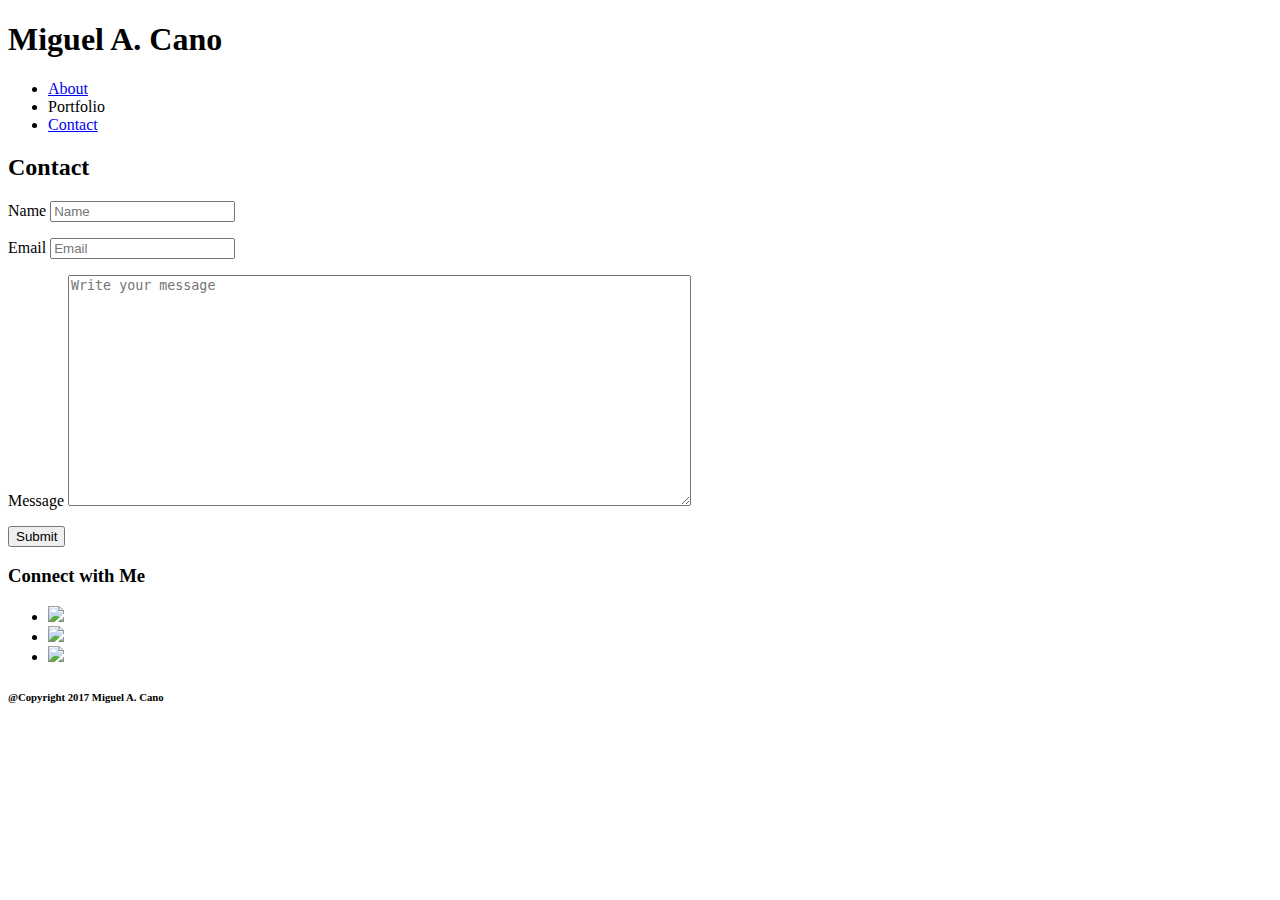
==== contact.html @ 8b83db18 "change html files" ====
<!DOCTYPE html>
<html>
	<head>
		<meta charset="utf-8">
		<title>Miguel A. Cano Portfolio</title>
		<link rel="stylesheet" type="text/css" href="assets/css/reset.css">
		<link rel="stylesheet" type="text/css" href="assets/css/style.css">
	</head>
	<body>
	<div class="wrapper">
		<header class="width960">
			<div class="width650 disinlnblock">
				<div class="logo marginlft20 marginrht40">
					<h1>Miguel A. Cano</h1>
				</div>
			</div>
			<nav class="width270 disinlnblock">
				<ul>
					<li><a href="index.html">About</a></li>
					<li>Portfolio</li>
					<li><a href="contact.html">Contact</a></li>
				</ul>
			</nav>
		</header>
		<section>
			<main class="width600 marginlft20 disinlnblock marginrht40 contentbdr contentpad contentbkg">
				<h2 class="grybdr">Contact</h2>
				
				<div class="margintop20">	
					<form action="">
						<p>
							<label for="name">Name</label>
							<input class="width550" type="text" placeholder="Name" name="name"/> 
						</p>
						<p>
							<label  for="email">Email</label>
							<input class="width550"type="email" placeholder="Email" name="email">
						</p>
						
						<p>Message <textarea class="width550" name="message" placeholder="Write your message" cols="75" rows="15"></textarea></p>
						<button class="submitbtn">Submit</button>
					</form>
				</div>
			</main>
			
			<aside class="width270 marginrht20 disinlnblock contentbdr contentpad contentbkg">
				<h3 class="grybdr ">Connect with Me</h3>
				<ul class="margintop20">
					<li><a href="https://www.linkedin.com/in/miguelacano" target="_blank"><img class="icon" src="assets/images/linkedin.png"></a></li>
					<li><a  href="https://github.com/Contrapuntist/"><img class="icon" src="assets/images/1493807017_github_square_black.png"></a></li>
					<li><a href=""><img class="icon" src="assets/images/stackoverflow.png
					"></a></li>
				</ul>
			</aside>
		
		</section>
		<footer>
			<h6>@Copyright 2017 Miguel A. Cano</h6>
		</footer>
	</div>
	</body>
</html>
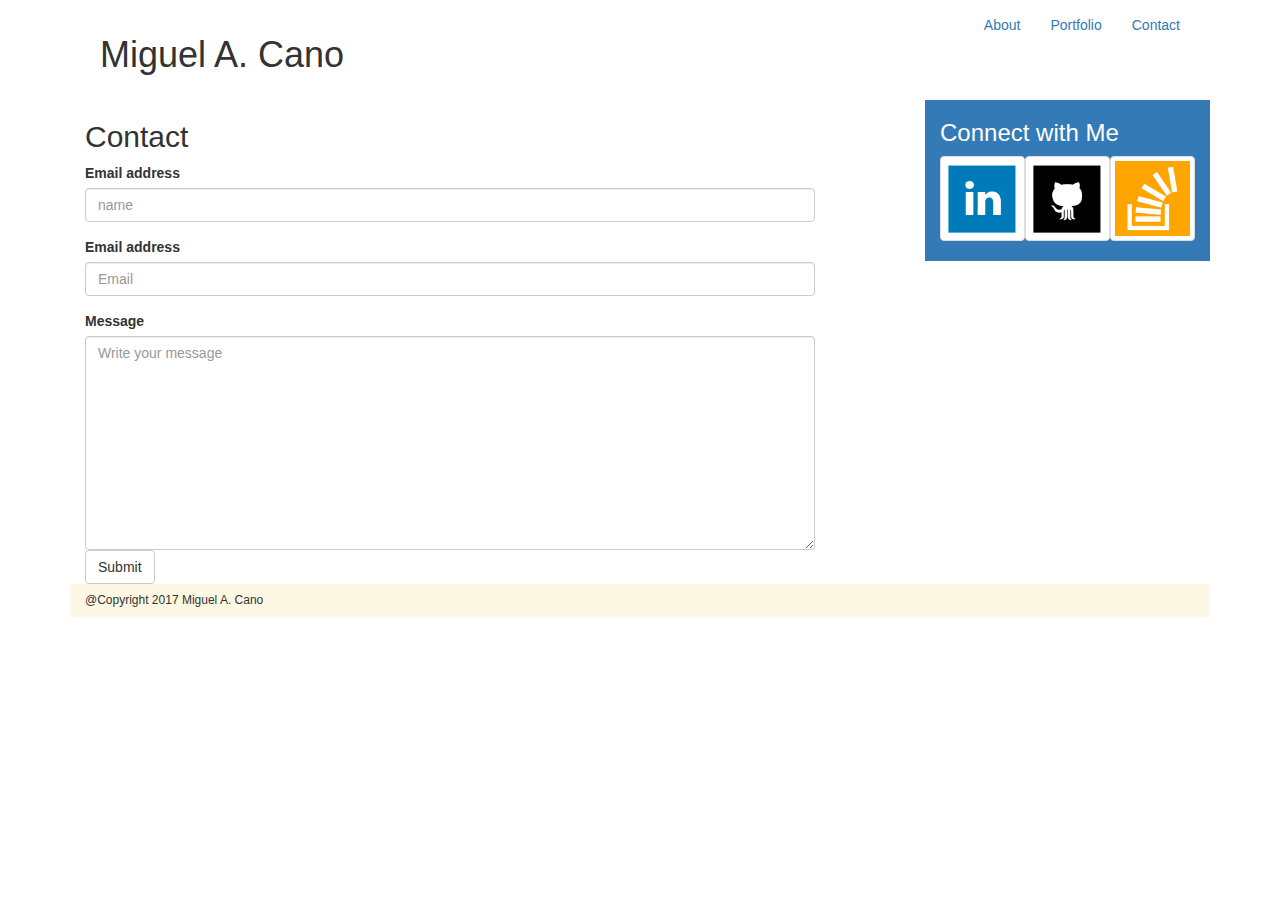
==== commit 1a047be8: "bootstrap edits, added my CSS"" ====
--- a/contact.html
+++ b/contact.html
@@ -3,59 +3,79 @@
 	<head>
 		<meta charset="utf-8">
 		<title>Miguel A. Cano Portfolio</title>
-		<link rel="stylesheet" type="text/css" href="assets/css/reset.css">
-		<link rel="stylesheet" type="text/css" href="assets/css/style.css">
+		<link rel="stylesheet" type="text/css" href="css/reset.css">
+		<!-- Latest compiled and minified CSS -->
+		<link rel="stylesheet" href="https://maxcdn.bootstrapcdn.com/bootstrap/3.3.7/css/bootstrap.min.css" integrity="sha384-BVYiiSIFeK1dGmJRAkycuHAHRg32OmUcww7on3RYdg4Va+PmSTsz/K68vbdEjh4u" crossorigin="anonymous">
+		
+		<!-- Bootstrap theme -->
+		<link rel="stylesheet" type="text/css" href="https://bootswatch.com/superhero/bootstrap.min.css">
+		
+		<!-- keeping this in just in case I choose to add my own customizations later. 
+			<link rel="stylesheet" type="text/css" href="css/style.css">  
+		-->
+	
 	</head>
 	<body>
-	<div class="wrapper">
-		<header class="width960">
-			<div class="width650 disinlnblock">
-				<div class="logo marginlft20 marginrht40">
-					<h1>Miguel A. Cano</h1>
+	
+	<div class="container">
+	
+			<header class="container-fluid">
+				<div class="navbar-header">
+					<div class="navbar-text navbar-right">
+						<h1>Miguel A. Cano</h1>
+					</div>
 				</div>
-			</div>
-			<nav class="width270 disinlnblock">
-				<ul>
-					<li><a href="index.html">About</a></li>
-					<li>Portfolio</li>
-					<li><a href="contact.html">Contact</a></li>
-				</ul>
-			</nav>
-		</header>
-		<section>
-			<main class="width600 marginlft20 disinlnblock marginrht40 contentbdr contentpad contentbkg">
-				<h2 class="grybdr">Contact</h2>
+				<nav class="container-fluid">
+					<ul class="nav navbar-nav navbar-right">
+						<li><a href="#">About</a></li>
+						<li><a href="portfolio.html">Portfolio</a></li>
+						<li><a href="contact.html">Contact</a></li>
+					</ul>
+				</nav>
+			</header>
+		<section class="container row">
+			<main class="col-md-8 col-sm-12 col-xs-12">
+				<h2>Contact</h2>
 				
-				<div class="margintop20">	
-					<form action="">
-						<p>
-							<label for="name">Name</label>
-							<input class="width550" type="text" placeholder="Name" name="name"/> 
-						</p>
-						<p>
-							<label  for="email">Email</label>
-							<input class="width550"type="email" placeholder="Email" name="email">
-						</p>
-						
-						<p>Message <textarea class="width550" name="message" placeholder="Write your message" cols="75" rows="15"></textarea></p>
-						<button class="submitbtn">Submit</button>
+				<div>		
+					<form>
+					  <div class="form-group">
+					    <label for="name">Email address</label>
+					    <input type="name" class="form-control" placeholder="name">
+					  </div>
+					  <div class="form-group">
+					    <label for="email">Email address</label>
+					    <input type="email" class="form-control" placeholder="Email">
+					  </div>
+					  	<label for="message">Message</label>
+					  	<textarea class="form-control" name="message" placeholder="Write your message" rows="10"></textarea>
+					  <button type="submit" class="btn btn-default">Submit</button>
 					</form>
 				</div>
 			</main>
 			
-			<aside class="width270 marginrht20 disinlnblock contentbdr contentpad contentbkg">
-				<h3 class="grybdr ">Connect with Me</h3>
-				<ul class="margintop20">
-					<li><a href="https://www.linkedin.com/in/miguelacano" target="_blank"><img class="icon" src="assets/images/linkedin.png"></a></li>
-					<li><a  href="https://github.com/Contrapuntist/"><img class="icon" src="assets/images/1493807017_github_square_black.png"></a></li>
-					<li><a href=""><img class="icon" src="assets/images/stackoverflow.png
-					"></a></li>
-				</ul>
+			<aside class="col-md-3 col-md-offset-1 col-sm-12 col-xs-12 bg-primary">
+				<h3>Connect with Me</h3>
+				<div class="row">
+					<div class="col-md-12">
+						<div class="col-md-4 thumbnail">
+							<a href="https://www.linkedin.com/in/miguelacano" target="_blank"><img class="img-responsive" src="images/linkedin.png"></a>
+						</div >
+						<div class="col-md-4 thumbnail">
+							<a  href="https://github.com/Contrapuntist/"><img class="img-responsive" src="images/1493807017_github_square_black.png"></a>
+						</div>
+						<div class="col-md-4 thumbnail">
+							<a href=""><img class="img-responsive" src="images/stackoverflow.png"></a>
+						</div>
+					</div>
+				</div>
 			</aside>
 		
 		</section>
-		<footer>
-			<h6>@Copyright 2017 Miguel A. Cano</h6>
+		<footer">
+			<div class="container-fluid bg-warning">
+				<h6>@Copyright 2017 Miguel A. Cano</h6>
+			</div>
 		</footer>
 	</div>
 	</body>
--- a/css/style.css
+++ b/css/style.css
@@ -0,0 +1,228 @@
+footer {
+	text-align: center;
+	line-height: 40px;
+	padding: 20px;	
+    border-top-style: solid;
+    border-top-width: 5px;
+    margin-top: 25px;
+}
+
+.fullwidth {
+	width: 100%;
+}
+
+
+/*  Classes based on homework assignment 1. For easy access, copied and commented out. 
+Will move above if I need to use to compliment or override Bootstrap styles. 
+
+###########################  STYLES BELOW  ##########################
+
+* {
+	box-sizing: border-box;
+}
+
+body {
+	background-image: url('../images/topography.png'); 
+}
+
+h1, h2, h3, h4, h5, h6 {
+	font-family: 'Georgia', Times, Times New Roman, serif;
+	color: #4aaaa5;
+	font-weight: bold;
+} 
+
+h1 {
+	font-size: 32px;
+	color: #ffffff;
+}
+
+h2 {
+	font-size: 30px;
+}
+
+h3 {
+	font-size: 24px;
+} 
+
+h6 {
+	font-size: 12px;
+	color: #ffffff;
+}
+
+a, p, ul, ol {
+	font-family: 'Arial', 'Helvetica Neue', Helvetica, sans-serif;
+	color: #777777;
+	line-height: 24px;
+}
+
+a {
+	text-decoration: none;
+}
+
+a:hover {
+	text-decoration: underline;
+	text-decoration-color: #4aaaa5;
+}
+
+p {
+	padding-bottom: 8px;
+}
+
+header {
+	display: inline-flex;
+	align-content: center;
+	line-height: 40px; 
+	border-bottom: 2px solid #cccccc;
+	background-color: #ffffff;
+}
+
+nav {
+	padding: 15px;
+}
+
+nav ul, aside li {
+	list-style: none;
+	text-align: center;
+}
+
+nav li, aside li {
+	display: inline-block;
+	padding-right: 5px;
+}
+
+nav li.lastchild, aside li.lastchild {
+	padding-right: none;
+}
+
+main {
+	margin-bottom: 30px;
+}
+
+section {
+	
+	margin-top: 30px;
+}
+
+aside {
+	float: right;
+}
+
+
+
+.wrapper {
+	width: 960px;
+	margin: 0 auto;
+}
+
+
+.width960 {
+	width: 960px;
+}
+
+.width650 {
+	width: 650px;
+}
+
+.width600 {
+	width: 600px;
+}
+
+.width550 {
+	width: 550px;
+}
+
+.width270 {
+	width: 270px;
+}
+
+.floatleft {
+	float: left;
+}
+
+.disinlnblock {
+	display: inline-block;
+}
+
+.margintop20 {
+	margin-top: 20px;
+}
+
+.marginlft20 {
+	margin-left: 20px;
+}
+
+.marginrht20 {
+	margin-right: 20px;
+}
+
+.contentbdr {
+	border: 1px solid #dddddd;
+}
+
+.contentbkg {
+	background-color: #ffffff;
+}
+
+.contentpad {
+	padding: 25px;
+}
+
+.logo {
+	width: 300px;
+	background-color: #4aaaa5; 
+	text-align: center;
+	padding: 10px;
+	color: #ffffff;  
+} 
+
+.contimg {
+	margin-right: 15px;
+	width: 200px; 
+}
+
+.icon {
+	width: 50px;
+	margin: 0 10px 0 0;
+} 
+
+.grybdr {
+	border-bottom: 2px solid #dddddd;
+	padding-bottom: 10px;
+} 
+
+.submitbtn {
+	width: 125px;
+	height: 35px;
+	color: #ffffff;
+	background-color: #4aaaa5; 
+	border: none;
+	font-size: 18px;
+}
+
+.portsect {
+	display: flex;
+	flex-direction: row;
+	flex-wrap: wrap;
+	justify-content: space-between;
+}
+
+.imgport {
+	width: 250px;
+	position: relative;
+}
+
+.imgport img {
+	width: 250px;
+}
+
+.portlabel {
+	width: 250px;
+	color: white;
+	background-color: #4aaaa5;
+	text-align: center;
+	padding: 25px;
+	position: absolute;
+	bottom: 20px;
+}
+
+*/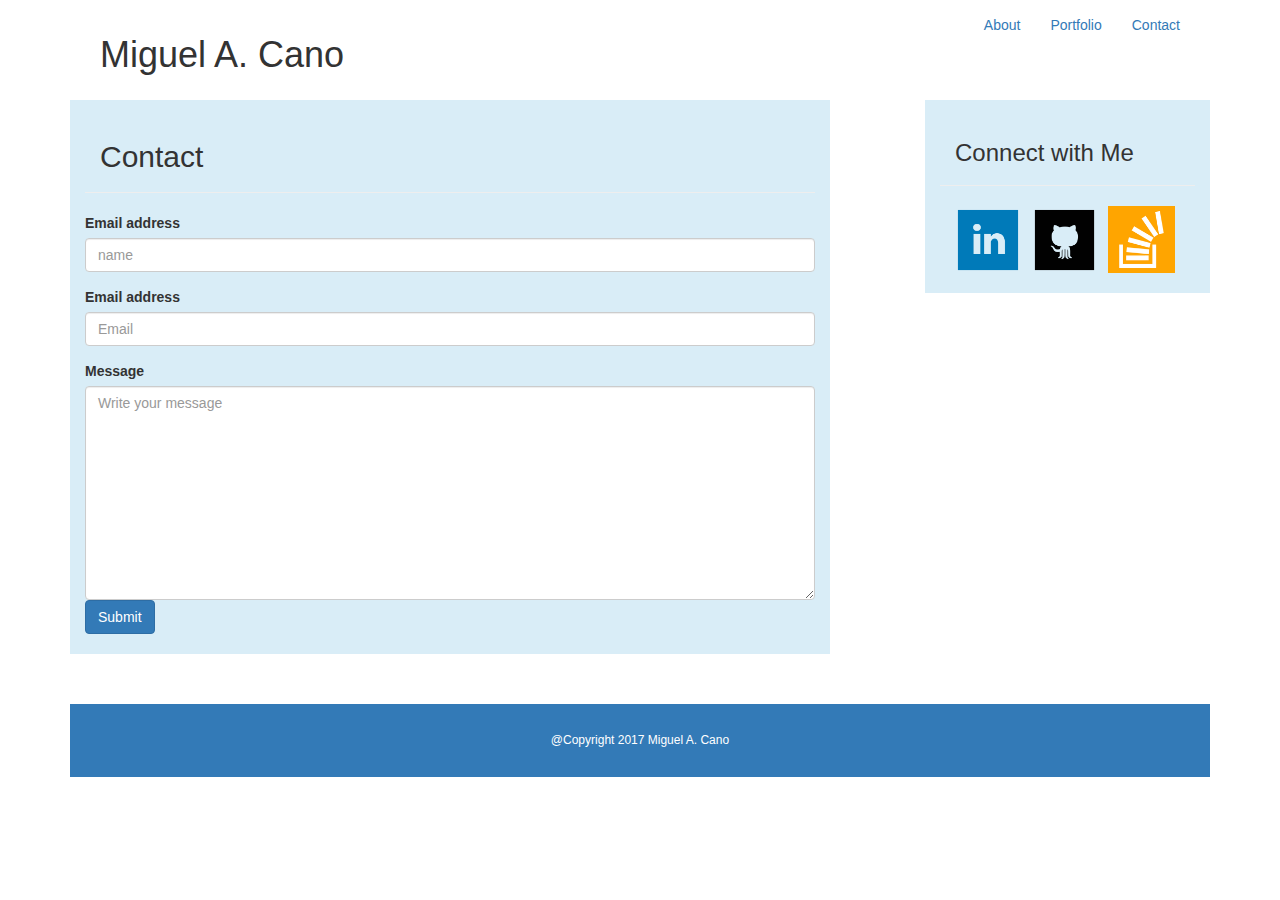
==== commit d20ca291: "more css and bootstrap tweaks" ====
--- a/contact.html
+++ b/contact.html
@@ -10,33 +10,34 @@
 		<!-- Bootstrap theme -->
 		<link rel="stylesheet" type="text/css" href="https://bootswatch.com/superhero/bootstrap.min.css">
 		
-		<!-- keeping this in just in case I choose to add my own customizations later. 
-			<link rel="stylesheet" type="text/css" href="css/style.css">  
-		-->
-	
+		<!-- Personalized CSS -->
+		<link rel="stylesheet" type="text/css" href="css/style.css">  
+
 	</head>
 	<body>
 	
 	<div class="container">
 	
-			<header class="container-fluid">
-				<div class="navbar-header">
-					<div class="navbar-text navbar-right">
-						<h1>Miguel A. Cano</h1>
-					</div>
+		<header class="container-fluid">
+			<div class="navbar-header">
+				<div class="navbar-text navbar-right">
+					<h1>Miguel A. Cano</h1>
 				</div>
-				<nav class="container-fluid">
-					<ul class="nav navbar-nav navbar-right">
-						<li><a href="#">About</a></li>
-						<li><a href="portfolio.html">Portfolio</a></li>
-						<li><a href="contact.html">Contact</a></li>
-					</ul>
-				</nav>
-			</header>
+			</div>
+			<nav class="container-fluid">
+				<ul class="nav navbar-nav navbar-right">
+					<li><a href="index.html">About</a></li>
+					<li><a href="portfolio.html">Portfolio</a></li>
+					<li><a href="#">Contact</a></li>
+				</ul>
+			</nav>
+		</header>
 		<section class="container row">
-			<main class="col-md-8 col-sm-12 col-xs-12">
-				<h2>Contact</h2>
-				
+			<main class="col-md-8 col-sm-12 col-xs-12 bg-info padbtm20 bottommrg20">
+				<div class="page-header">
+					<h2 class="paddingL-R">Contact</h2>
+				</div>
+
 				<div>		
 					<form>
 					  <div class="form-group">
@@ -49,34 +50,34 @@
 					  </div>
 					  	<label for="message">Message</label>
 					  	<textarea class="form-control" name="message" placeholder="Write your message" rows="10"></textarea>
-					  <button type="submit" class="btn btn-default">Submit</button>
+					  <button type="submit" class="btn btn-primary">Submit</button>
 					</form>
 				</div>
 			</main>
 			
-			<aside class="col-md-3 col-md-offset-1 col-sm-12 col-xs-12 bg-primary">
-				<h3>Connect with Me</h3>
-				<div class="row">
-					<div class="col-md-12">
-						<div class="col-md-4 thumbnail">
-							<a href="https://www.linkedin.com/in/miguelacano" target="_blank"><img class="img-responsive" src="images/linkedin.png"></a>
-						</div >
-						<div class="col-md-4 thumbnail">
-							<a  href="https://github.com/Contrapuntist/"><img class="img-responsive" src="images/1493807017_github_square_black.png"></a>
-						</div>
-						<div class="col-md-4 thumbnail">
-							<a href=""><img class="img-responsive" src="images/stackoverflow.png"></a>
-						</div>
-					</div>
+			<aside class="col-md-3 col-md-offset-1 col-sm-12 col-xs-12 bg-info padbtm20">
+				
+				<div class="page-header">
+					<h3 class="paddingL-R">Connect with Me</h3>			
 				</div>
+				<div>
+					<ul class="list-inline paddingL-R">
+						<li class="col-md-4"><a href="https://www.linkedin.com/in/miguelacano" target="_blank"><img class="img-responsive" src="images/linkedin.png"></a></li>
+						
+						<li class="col-md-4"><a  href="https://github.com/Contrapuntist/"><img class="img-responsive" src="images/1493807017_github_square_black.png"></a></li>
+						
+						<li class="col-md-4"><a href="#"><img class="img-responsive" src="images/stackoverflow.png
+						"></a></li>
+					</ul>
+				</div>
+
 			</aside>
-		
 		</section>
-		<footer">
-			<div class="container-fluid bg-warning">
+		<footer class="fullwidth bg-primary">
+			<div>
 				<h6>@Copyright 2017 Miguel A. Cano</h6>
 			</div>
 		</footer>
-	</div>
+</div>
 	</body>
 </html>--- a/css/style.css
+++ b/css/style.css
@@ -7,8 +7,25 @@
     margin-top: 25px;
 }
 
+.bottommrg20 {
+	margin-bottom: 20px;
+}
+
+.contentbkg {
+	background-color: #ffffff;
+}
+
 .fullwidth {
 	width: 100%;
+}
+
+.paddingL-R {
+	padding-left: 15px;
+	padding-right: 15px;
+}
+
+.padbtm20 {
+	padding-bottom: 20px;	
 }
 
 
